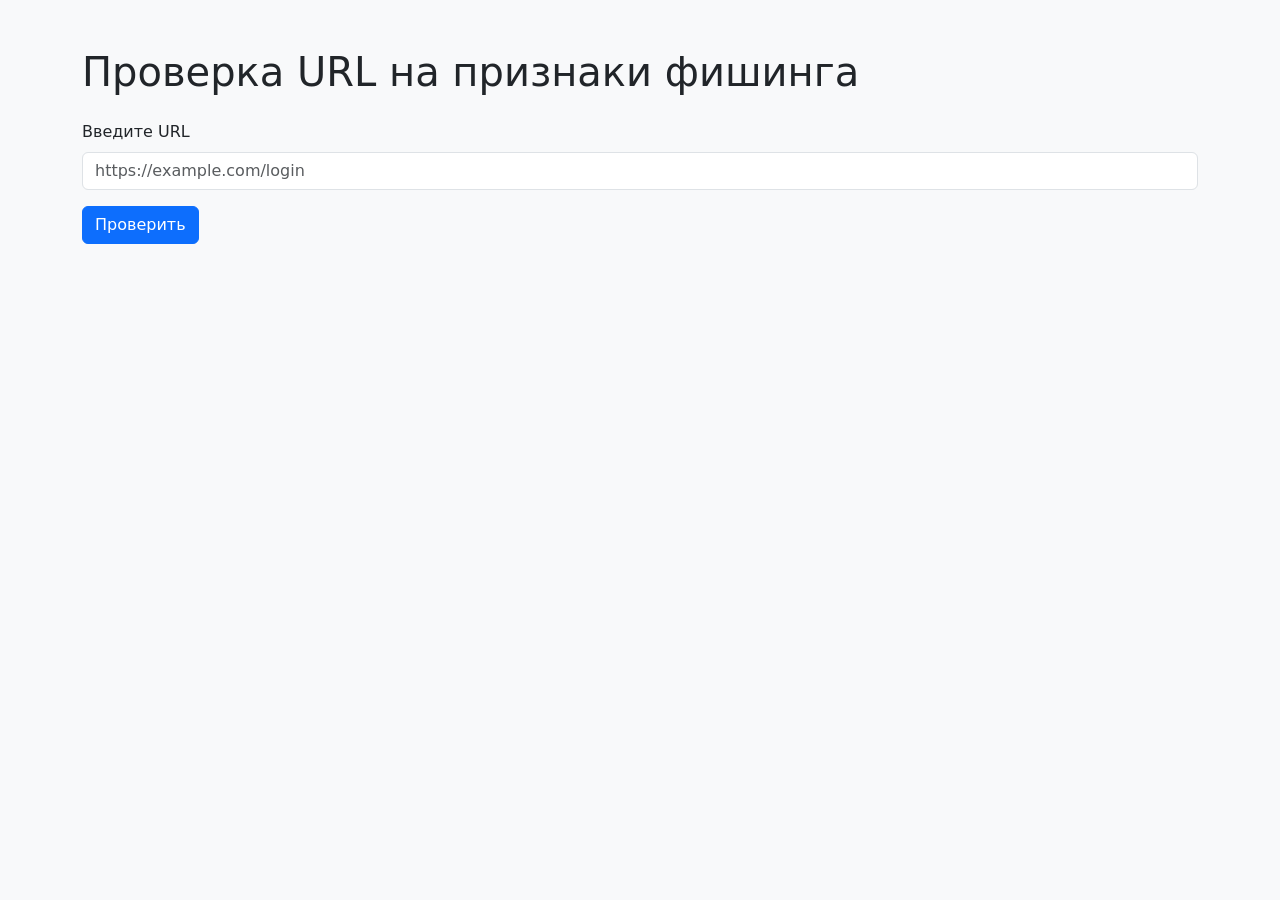
==== templates/index.html @ 955627e6 "Демидов. Изменение каталогов" ====
<!-- app/templates/index.html -->
<!doctype html>
<html lang="ru">
<head>
  <meta charset="utf-8" />
  <meta name="viewport" content="width=device-width,initial-scale=1" />
  <title>Проверка URL — Система предостережения фишинга</title>
  <link href="https://cdn.jsdelivr.net/npm/bootstrap@5.3.2/dist/css/bootstrap.min.css" rel="stylesheet">
</head>
<body class="bg-light">
  <div class="container py-5">
    <h1 class="mb-4">Проверка URL на признаки фишинга</h1>

    <form id="urlForm" class="mb-4">
      <div class="mb-3">
        <label for="urlInput" class="form-label">Введите URL</label>
        <input type="url" class="form-control" id="urlInput" placeholder="https://example.com/login" required>
      </div>
      <button type="submit" class="btn btn-primary">Проверить</button>
    </form>

    <div id="resultArea" class="mt-4"></div>
  </div>

  <script>
    const form = document.getElementById('urlForm');
    const resultArea = document.getElementById('resultArea');

    form.addEventListener('submit', async (e) => {
      e.preventDefault();
      resultArea.innerHTML = '<div class="spinner-border" role="status"><span class="visually-hidden">Загрузка...</span></div> Анализ...';
      const url = document.getElementById('urlInput').value;
      try {
        const resp = await fetch('/analyze/url', {
          method: 'POST',
          headers: { 'Content-Type': 'application/json' },
          body: JSON.stringify({ url })
        });
        if (!resp.ok) {
          const err = await resp.json();
          resultArea.innerHTML = `<div class="alert alert-danger">Ошибка: ${err.detail || resp.statusText}</div>`;
          return;
        }
        const data = await resp.json();
    
        const score = Math.round((data.suspicion_score || 0) * 100);
        const verdictClass = data.is_phishing_suspected ? 'danger' : 'success';
        resultArea.innerHTML = `
          <div class="card">
            <div class="card-body">
              <h5 class="card-title">Результат анализа: <span class="badge bg-${verdictClass}">${data.is_phishing_suspected ? 'Подозрительно' : 'Нормально'}</span></h5>
              <p><strong>URL:</strong> <a href="${data.url}" target="_blank" rel="noopener noreferrer">${data.url}</a></p>
              <p><strong>Хост:</strong> ${data.hostname}</p>
              <p><strong>Оценка подозрительности:</strong> ${score}%</p>
              <pre style="white-space:pre-wrap; background:#f8f9fa; padding:10px; border-radius:6px;">${JSON.stringify(data.details, null, 2)}</pre>
            </div>
          </div>
        `;
      } catch (err) {
        resultArea.innerHTML = `<div class="alert alert-danger">Ошибка сети: ${err.message}</div>`;
      }
    });
  </script>
</body>
</html>
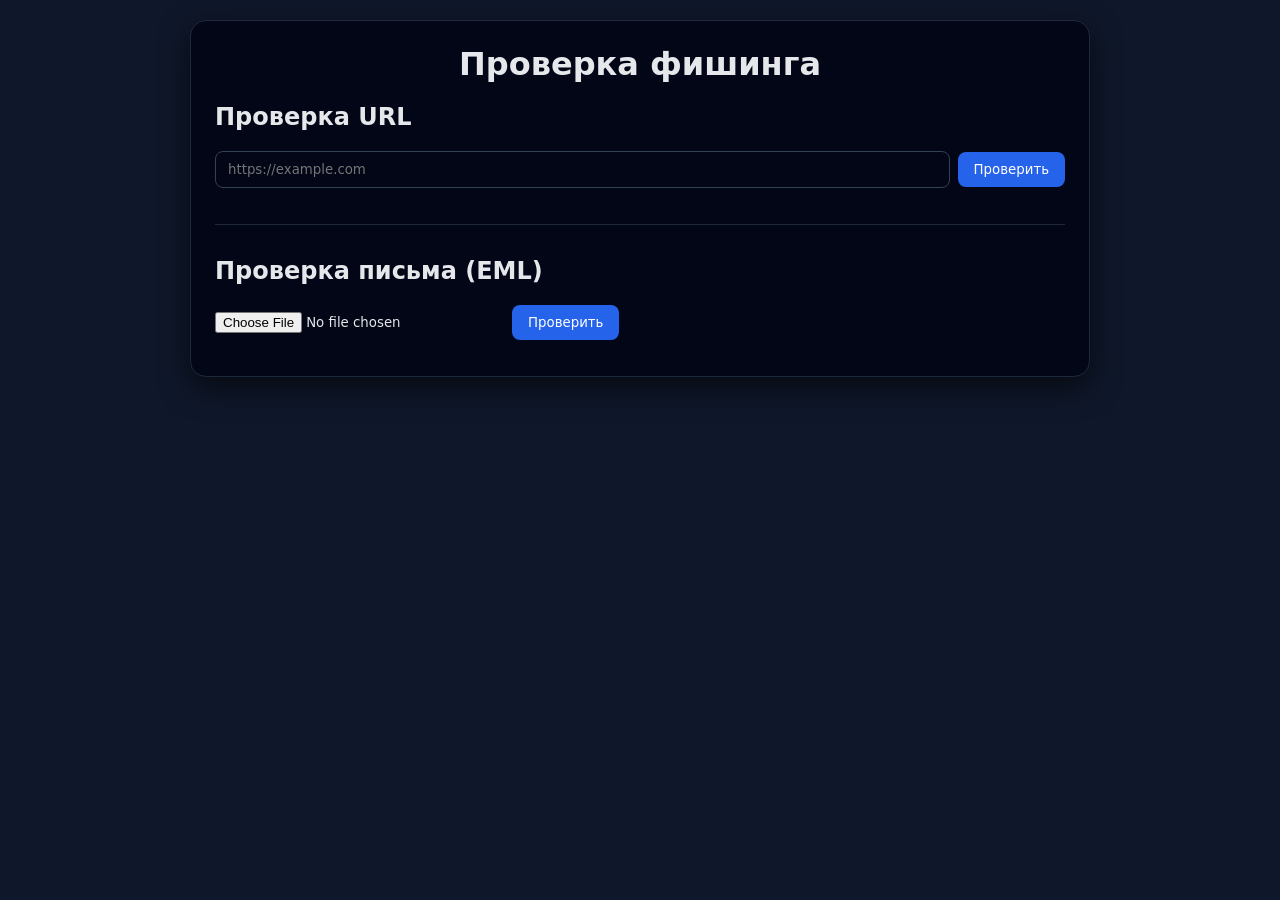
==== commit 0c53219e: "Dina. Основная работа" ====
--- a/templates/index.html
+++ b/templates/index.html
@@ -1,65 +1,375 @@
-<!-- app/templates/index.html -->
-<!doctype html>
+<!DOCTYPE html>
 <html lang="ru">
 <head>
-  <meta charset="utf-8" />
-  <meta name="viewport" content="width=device-width,initial-scale=1" />
-  <title>Проверка URL — Система предостережения фишинга</title>
-  <link href="https://cdn.jsdelivr.net/npm/bootstrap@5.3.2/dist/css/bootstrap.min.css" rel="stylesheet">
+  <meta charset="UTF-8">
+  <title>Проверка URL и EML</title>
+  <style>
+    * {
+      box-sizing: border-box;
+      font-family: system-ui, -apple-system, BlinkMacSystemFont, "Segoe UI", sans-serif;
+    }
+
+    body {
+      margin: 0;
+      padding: 20px;
+      background: #0f172a;
+      color: #e5e7eb;
+    }
+
+    h1, h2 {
+      margin-top: 0;
+    }
+
+    h1 {
+      text-align: center;
+      margin-bottom: 20px;
+    }
+
+    .container {
+      max-width: 900px;
+      margin: 0 auto;
+      background: #020617;
+      padding: 24px;
+      border-radius: 16px;
+      box-shadow: 0 10px 30px rgba(0,0,0,.6);
+      border: 1px solid #1e293b;
+    }
+
+    .section {
+      margin-bottom: 32px;
+      padding-bottom: 24px;
+      border-bottom: 1px solid #1e293b;
+    }
+
+    .section:last-of-type {
+      border-bottom: none;
+      margin-bottom: 0;
+      padding-bottom: 0;
+    }
+
+    form {
+      display: flex;
+      flex-wrap: wrap;
+      gap: 8px;
+      margin-bottom: 12px;
+      align-items: center;
+    }
+
+    input[type="text"] {
+      flex: 1;
+      padding: 10px 12px;
+      border-radius: 8px;
+      border: 1px solid #334155;
+      background: #020617;
+      color: #e5e7eb;
+    }
+
+    input[type="file"] {
+      color: #e5e7eb;
+    }
+
+    button {
+      padding: 10px 16px;
+      border-radius: 8px;
+      border: none;
+      background: #2563eb;
+      color: white;
+      cursor: pointer;
+      font-weight: 500;
+      transition: background 0.2s ease, transform 0.1s ease;
+    }
+
+    button:hover {
+      background: #1d4ed8;
+      transform: translateY(-1px);
+    }
+
+    button:disabled {
+      background: #475569;
+      cursor: default;
+      transform: none;
+    }
+
+    .result-card {
+      padding: 12px 14px;
+      border-radius: 10px;
+      background: #020617;
+      border: 1px solid #1e293b;
+      font-size: 14px;
+      white-space: pre-wrap;
+      word-break: break-word;
+    }
+
+    .status-badge {
+      display: inline-block;
+      padding: 4px 10px;
+      border-radius: 999px;
+      font-size: 12px;
+      font-weight: 600;
+      text-transform: uppercase;
+      letter-spacing: .04em;
+      margin-right: 8px;
+    }
+
+    .status-clean {
+      background: rgba(22, 163, 74, 0.15);
+      color: #4ade80;
+      border: 1px solid rgba(34, 197, 94, 0.6);
+    }
+
+    .status-suspicious {
+      background: rgba(234, 179, 8, 0.15);
+      color: #facc15;
+      border: 1px solid rgba(234, 179, 8, 0.6);
+    }
+
+    .status-malicious {
+      background: rgba(239, 68, 68, 0.15);
+      color: #f87171;
+      border: 1px solid rgba(239, 68, 68, 0.6);
+    }
+
+    .result-header {
+      display: flex;
+      align-items: baseline;
+      gap: 8px;
+      margin-bottom: 4px;
+    }
+
+    .result-header span {
+      font-size: 13px;
+      color: #9ca3af;
+    }
+
+    .json-toggle {
+      margin-top: 8px;
+      font-size: 13px;
+      color: #60a5fa;
+      cursor: pointer;
+      user-select: none;
+    }
+
+    .json-block {
+      margin-top: 8px;
+      padding: 8px;
+      border-radius: 8px;
+      background: #020617;
+      border: 1px solid #111827;
+      max-height: 300px;
+      overflow: auto;
+      font-family: "JetBrains Mono", "Fira Code", Consolas, monospace;
+      font-size: 12px;
+    }
+
+    .error {
+      color: #f97373;
+      margin-top: 6px;
+      font-size: 13px;
+    }
+
+    @media (max-width: 640px) {
+      .container {
+        padding: 16px;
+      }
+      form {
+        flex-direction: column;
+        align-items: stretch;
+      }
+      button {
+        width: 100%;
+      }
+    }
+  </style>
 </head>
-<body class="bg-light">
-  <div class="container py-5">
-    <h1 class="mb-4">Проверка URL на признаки фишинга</h1>
-
-    <form id="urlForm" class="mb-4">
-      <div class="mb-3">
-        <label for="urlInput" class="form-label">Введите URL</label>
-        <input type="url" class="form-control" id="urlInput" placeholder="https://example.com/login" required>
-      </div>
-      <button type="submit" class="btn btn-primary">Проверить</button>
+<body>
+<div class="container">
+  <h1>Проверка фишинга</h1>
+
+  <div class="section">
+    <h2>Проверка URL</h2>
+    <form id="url-form">
+      <input type="text" name="url" id="url-input" placeholder="https://example.com" size="50">
+      <button type="submit" id="url-btn">Проверить</button>
     </form>
-
-    <div id="resultArea" class="mt-4"></div>
+    <div id="url-error" class="error"></div>
+    <div id="url-result" class="result-card" style="display: none;"></div>
   </div>
 
-  <script>
-    const form = document.getElementById('urlForm');
-    const resultArea = document.getElementById('resultArea');
-
-    form.addEventListener('submit', async (e) => {
-      e.preventDefault();
-      resultArea.innerHTML = '<div class="spinner-border" role="status"><span class="visually-hidden">Загрузка...</span></div> Анализ...';
-      const url = document.getElementById('urlInput').value;
-      try {
-        const resp = await fetch('/analyze/url', {
-          method: 'POST',
-          headers: { 'Content-Type': 'application/json' },
-          body: JSON.stringify({ url })
-        });
-        if (!resp.ok) {
-          const err = await resp.json();
-          resultArea.innerHTML = `<div class="alert alert-danger">Ошибка: ${err.detail || resp.statusText}</div>`;
-          return;
-        }
-        const data = await resp.json();
-    
-        const score = Math.round((data.suspicion_score || 0) * 100);
-        const verdictClass = data.is_phishing_suspected ? 'danger' : 'success';
-        resultArea.innerHTML = `
-          <div class="card">
-            <div class="card-body">
-              <h5 class="card-title">Результат анализа: <span class="badge bg-${verdictClass}">${data.is_phishing_suspected ? 'Подозрительно' : 'Нормально'}</span></h5>
-              <p><strong>URL:</strong> <a href="${data.url}" target="_blank" rel="noopener noreferrer">${data.url}</a></p>
-              <p><strong>Хост:</strong> ${data.hostname}</p>
-              <p><strong>Оценка подозрительности:</strong> ${score}%</p>
-              <pre style="white-space:pre-wrap; background:#f8f9fa; padding:10px; border-radius:6px;">${JSON.stringify(data.details, null, 2)}</pre>
-            </div>
-          </div>
-        `;
-      } catch (err) {
-        resultArea.innerHTML = `<div class="alert alert-danger">Ошибка сети: ${err.message}</div>`;
-      }
+  <div class="section">
+    <h2>Проверка письма (EML)</h2>
+    <form id="email-form" enctype="multipart/form-data">
+      <input type="file" name="file" id="eml-file" accept=".eml">
+      <button type="submit" id="email-btn">Проверить</button>
+    </form>
+    <div id="email-error" class="error"></div>
+    <div id="email-result" class="result-card" style="display: none;"></div>
+  </div>
+</div>
+
+<script>
+  function statusToLabel(status) {
+    switch (status) {
+      case "clean":
+        return "Безопасно";
+      case "suspicious":
+        return "Подозрительно";
+      case "malicious":
+        return "Опасно";
+      default:
+        return status;
+    }
+  }
+
+  function statusToClass(status) {
+    switch (status) {
+      case "clean":
+        return "status-clean";
+      case "suspicious":
+        return "status-suspicious";
+      case "malicious":
+        return "status-malicious";
+      default:
+        return "";
+    }
+  }
+
+  function renderResult(container, data, title) {
+    container.style.display = "block";
+    container.innerHTML = "";
+
+    const header = document.createElement("div");
+    header.className = "result-header";
+
+    const badge = document.createElement("span");
+    badge.className = "status-badge " + statusToClass(data.status);
+    badge.textContent = statusToLabel(data.status);
+
+    const score = document.createElement("span");
+    score.textContent = `Риск: ${data.risk_score}`;
+
+    header.appendChild(badge);
+    header.appendChild(score);
+    container.appendChild(header);
+
+    if (data.url) {
+      const urlLine = document.createElement("div");
+      urlLine.style.fontSize = "13px";
+      urlLine.textContent = `URL: ${data.url}`;
+      container.appendChild(urlLine);
+    }
+
+    if (data.headers && data.headers.subject) {
+      const subjLine = document.createElement("div");
+      subjLine.style.fontSize = "13px";
+      subjLine.textContent = `Тема письма: ${data.headers.subject}`;
+      container.appendChild(subjLine);
+    }
+
+    const toggle = document.createElement("div");
+    toggle.className = "json-toggle";
+    toggle.textContent = "Показать подробный JSON-результат";
+
+    const jsonBlock = document.createElement("pre");
+    jsonBlock.className = "json-block";
+    jsonBlock.style.display = "none";
+    jsonBlock.textContent = JSON.stringify(data, null, 2);
+
+    toggle.addEventListener("click", () => {
+      const visible = jsonBlock.style.display === "block";
+      jsonBlock.style.display = visible ? "none" : "block";
+      toggle.textContent = visible
+        ? "Показать подробный JSON-результат"
+        : "Скрыть подробный JSON-результат";
     });
-  </script>
+
+    container.appendChild(toggle);
+    container.appendChild(jsonBlock);
+  }
+
+  async function handleUrlSubmit(e) {
+    e.preventDefault();
+    const urlInput = document.getElementById("url-input");
+    const urlBtn = document.getElementById("url-btn");
+    const result = document.getElementById("url-result");
+    const error = document.getElementById("url-error");
+
+    error.textContent = "";
+    result.style.display = "none";
+
+    if (!urlInput.value.trim()) {
+      error.textContent = "Введите URL для проверки.";
+      return;
+    }
+
+    urlBtn.disabled = true;
+    urlBtn.textContent = "Проверка...";
+
+    try {
+      const formData = new FormData();
+      formData.append("url", urlInput.value.trim());
+
+      const resp = await fetch("/analyze/url", {
+        method: "POST",
+        body: formData
+      });
+
+      if (!resp.ok) {
+        throw new Error(`Ошибка сервера: ${resp.status}`);
+      }
+
+      const data = await resp.json();
+      renderResult(result, data, "URL");
+    } catch (err) {
+      error.textContent = "Ошибка при отправке запроса: " + err.message;
+    } finally {
+      urlBtn.disabled = false;
+      urlBtn.textContent = "Проверить";
+    }
+  }
+
+  async function handleEmailSubmit(e) {
+    e.preventDefault();
+    const fileInput = document.getElementById("eml-file");
+    const emailBtn = document.getElementById("email-btn");
+    const result = document.getElementById("email-result");
+    const error = document.getElementById("email-error");
+
+    error.textContent = "";
+    result.style.display = "none";
+
+    if (!fileInput.files.length) {
+      error.textContent = "Выберите .eml файл для проверки.";
+      return;
+    }
+
+    emailBtn.disabled = true;
+    emailBtn.textContent = "Проверка...";
+
+    try {
+      const formData = new FormData();
+      formData.append("file", fileInput.files[0]);
+
+      const resp = await fetch("/analyze/email", {
+        method: "POST",
+        body: formData
+      });
+
+      if (!resp.ok) {
+        throw new Error(`Ошибка сервера: ${resp.status}`);
+      }
+
+      const data = await resp.json();
+      renderResult(result, data, "EML");
+    } catch (err) {
+      error.textContent = "Ошибка при отправке запроса: " + err.message;
+    } finally {
+      emailBtn.disabled = false;
+      emailBtn.textContent = "Проверить";
+    }
+  }
+
+  document.getElementById("url-form").addEventListener("submit", handleUrlSubmit);
+  document.getElementById("email-form").addEventListener("submit", handleEmailSubmit);
+</script>
 </body>
 </html>
